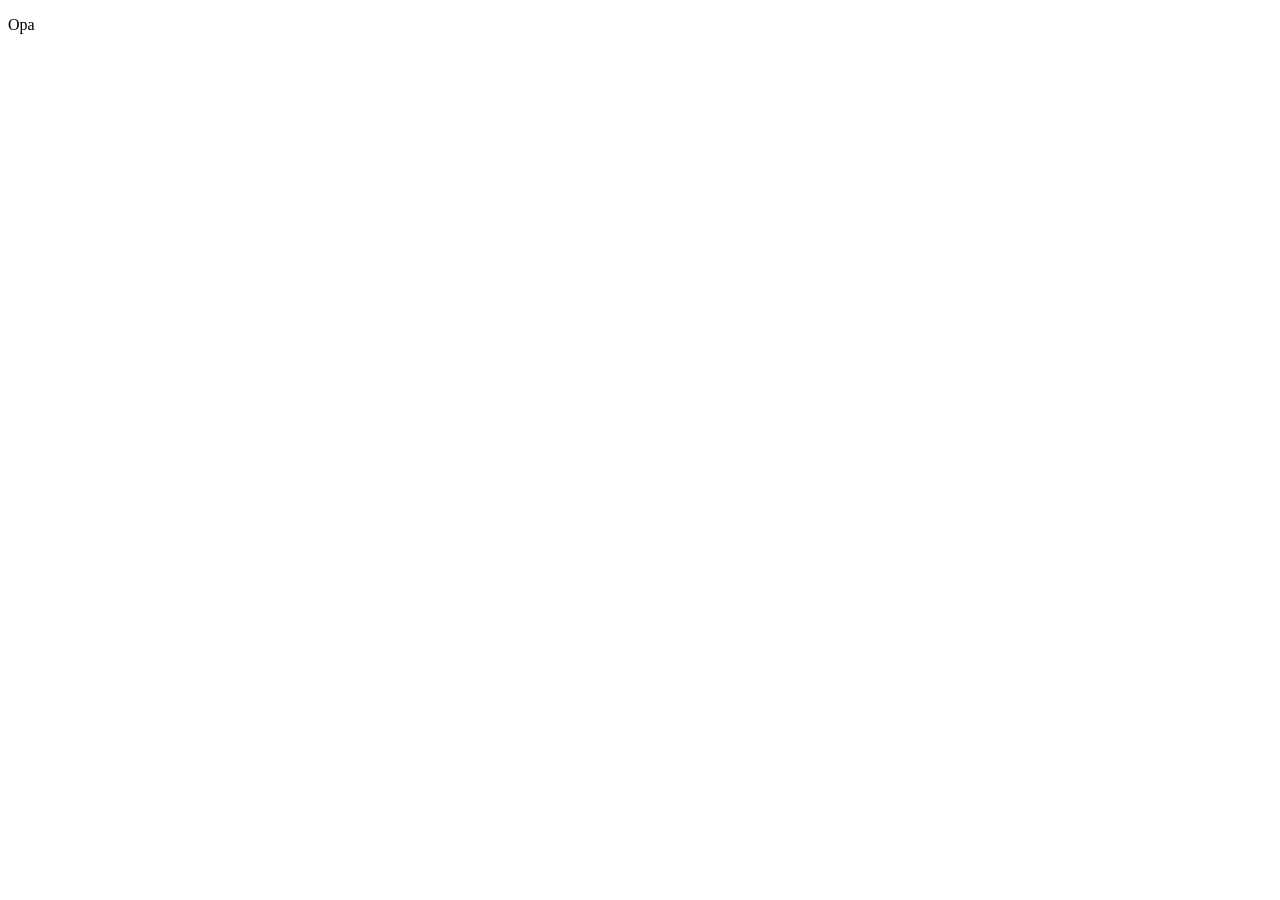
==== index.html @ aa087682 "Alterações HTML" ====
<!DOCTYPE html>
<html lang="en">
<head>
    <meta charset="UTF-8">
    <meta name="viewport" content="width=device-width, initial-scale=1.0">
    <title>Document</title>
</head>
<body>
    <p>Opa</p>    
</body>
</html>
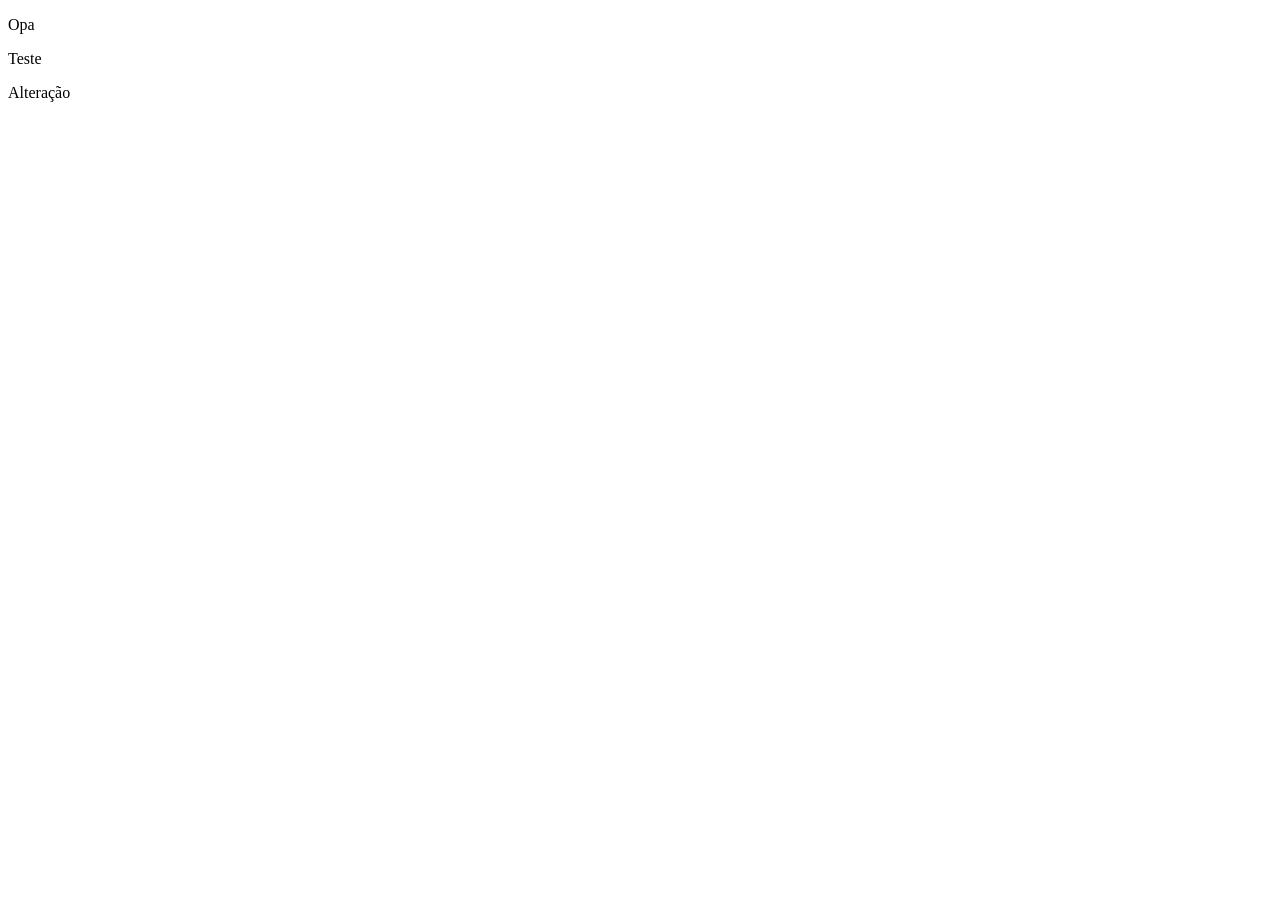
==== commit f205778b: "Enviando Alterações" ====
--- a/index.html
+++ b/index.html
@@ -6,6 +6,8 @@
     <title>Document</title>
 </head>
 <body>
-    <p>Opa</p>    
+    <p>Opa</p>
+    <p>Teste</p>
+    <p>Alteração</p>
 </body>
 </html>
